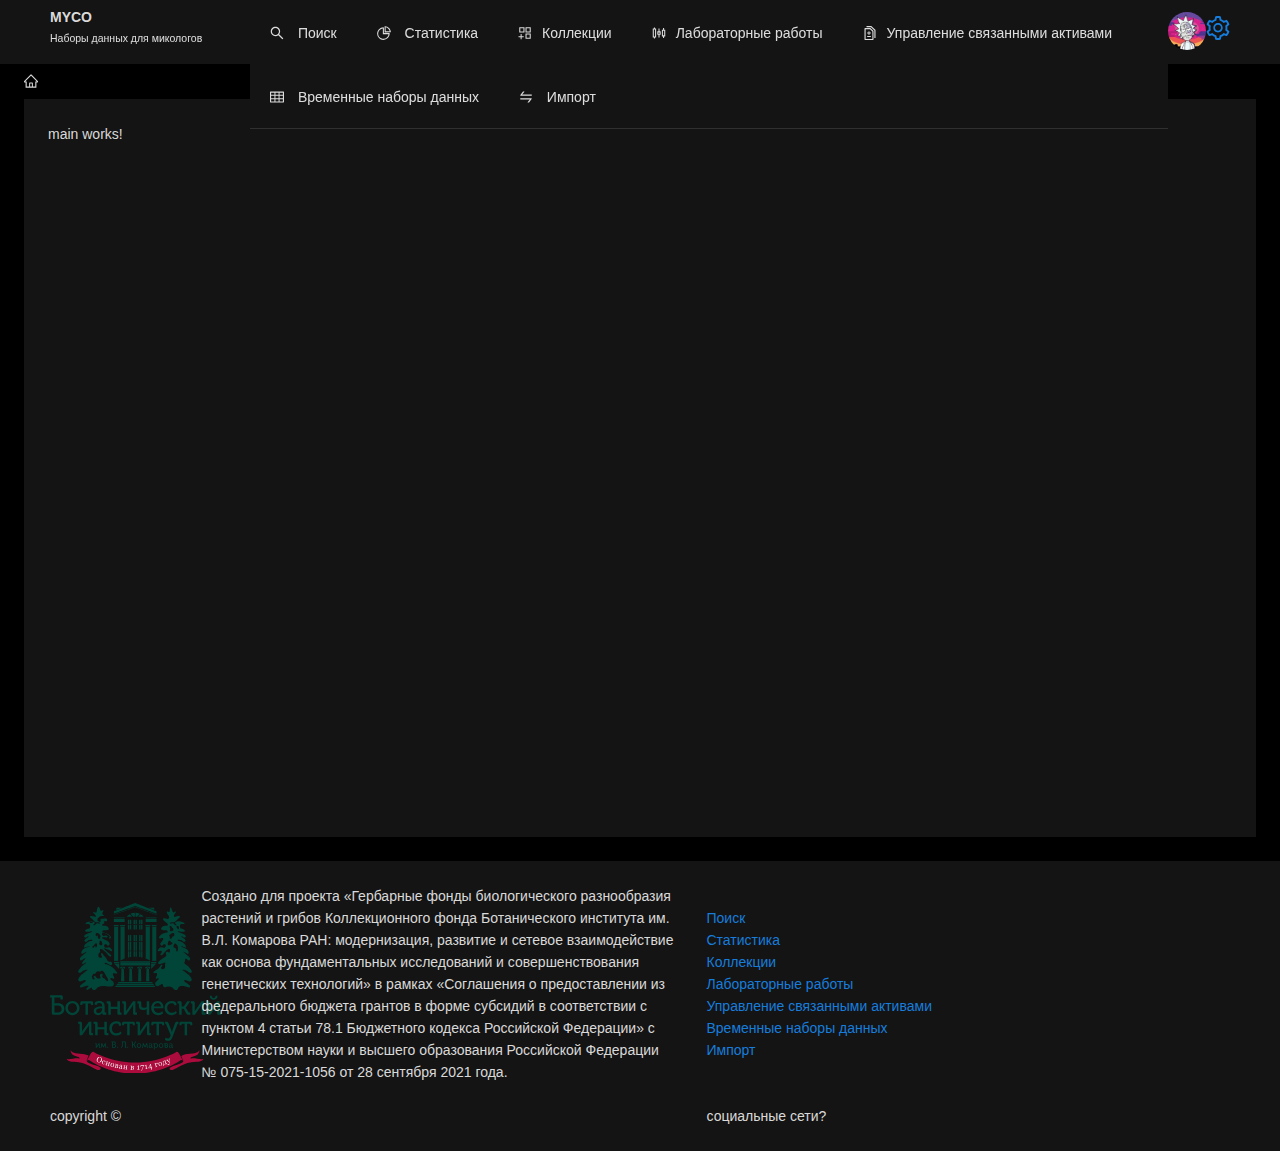
==== index.html @ 1de262e9 "check build" ====
<!DOCTYPE html><html lang="en"><head>
    <meta charset="utf-8">
    <title>MYCO</title>
    <base href="/">
    <meta name="viewport" content="width=device-width, initial-scale=1">
    <link rel="icon" type="image/x-icon" href="assets/favicon.ico">
    <link rel="apple-touch-icon" sizes="180x180" href="assets/apple-touch-icon.png">
    <link rel="icon" type="image/png" sizes="32x32" href="assets/favicon-32x32.png">
    <link rel="icon" type="image/png" sizes="16x16" href="assets/favicon-16x16.png">
    <link rel="manifest" href="assets/site.webmanifest">
  <style>@media print{@page{size:landscape;margin:0}}</style><link rel="stylesheet" href="styles.8d37ec767716a0e3.css" media="print" onload="this.media='all'"><noscript><link rel="stylesheet" href="styles.8d37ec767716a0e3.css"></noscript></head>
  <body>
    <myco-root></myco-root>
  <script src="runtime.7fe2bdd0831a81ab.js" type="module"></script><script src="polyfills.c31beb6c4078b9b3.js" type="module"></script><script src="scripts.eabcf25e747e91bd.js" defer></script><script src="main.9e00fe247d1a6818.js" type="module"></script>

</body></html>
---- styles.8d37ec767716a0e3.css ----
html.default .dropdown-div{background-color:#fff!important;padding:10px 16px;display:flex;flex-direction:column;gap:8px}html.default .dropdown-div__row{background-color:#fff!important;padding:10px 16px;display:flex;flex-direction:row;gap:8px}html.default .dropdown-div li{list-style:none}html.default .logo{color:#000000d9}html.default .ant-layout-header{color:#000000d9;z-index:100000}html.default .ant-layout-header .ant-menu{line-height:inherit;color:#000000d9}html.default .ant-layout-content{min-height:82vh!important;background-color:#fff}html.default .ant-layout-footer{background-color:#fff}html.dark .dropdown-div{background-color:#141414!important;padding:10px 16px;display:flex;flex-direction:column;gap:8px}html.dark .dropdown-div__row{background-color:#141414!important;padding:10px 16px;display:flex;flex-direction:row;gap:8px}html.dark .dropdown-div li{list-style:none}html.dark .logo{color:#ffffffd9}html.dark .ant-layout-header{color:#ffffffd9;z-index:100000}html.dark .ant-layout-header .ant-menu{line-height:inherit;color:#ffffffd9}html.dark .ant-layout-content{min-height:82vh!important;background-color:#141414}html.dark .ant-layout-footer{background-color:#141414}.logo{width:200px;height:30px;display:flex;white-space:nowrap;flex-direction:column;line-height:2.5;float:left;color:#000000d9}.ant-layout-header{color:#000000d9;z-index:100000}.ant-layout-header .ant-menu{line-height:inherit;color:#000000d9}.header-actions{display:flex;justify-content:space-between}.ant-layout-header{z-index:100}.sider-menu{height:100%;border-right:0}.inner-layout{padding:0 24px 24px}nz-breadcrumb{margin:16px 0}nz-content{padding:24px;min-height:280px}.ant-layout-footer{background-color:#fff}.ant-layout-header{position:fixed;width:100vw}.ant-layout-content{min-height:82vh!important;background-color:#fff}.ant-breadcrumb{margin:70px 0 7px!important}.user-info{display:flex;font-size:13px;gap:12px;padding:12px 0 0;cursor:pointer}.user-info__description{line-height:.4;margin:10px 24px 0 0}.user-info__image{display:block;width:38px;height:38px;border-radius:50%;object-fit:cover}.footer-links{padding:0}.footer-links li{list-style:none}.dropdown-div{background-color:#fff!important;padding:10px 16px;display:flex;flex-direction:column;gap:8px}.dropdown-div__row{background-color:#fff!important;padding:10px 16px;display:flex;flex-direction:row;gap:8px}.dropdown-div li{list-style:none}.link__saved-requests{display:block;text-align:right;padding:8px 0 0}myco-print-layout-page{display:none}@media print{@page{size:landscape;margin:0}myco-print-layout-page{color:#000;display:block;width:297mm;height:210mm;position:fixed;padding:10mm 15mm 10mm 13mm;top:0;left:0}myco-print-form{display:none}.ant-layout-header{display:none}myco-breadcrumbs{display:none}.label__print-layout{display:grid;grid-template-columns:repeat(auto-fill,32.3%);grid-template-rows:repeat(8,25mm)}.label__sixPerPage{border:1px dashed #000}.label__twentyFourPerPage{border:1px dashed lightgray;background:#fff;line-height:3mm;font-size:9px;color:#000!important}.label__twentyFourPerPage p{margin:2mm 0 0}.label__twentyFourPerPage h1{margin:1mm 0 0;color:#000!important}.label__twentyFourPerPage .sample-info{display:flex;align-items:flex-start;margin:0 3mm 0 0;line-height:2.5mm}.label__twentyFourPerPage .sample-info__date-collector{display:flex;justify-content:space-evenly}}.btn__add-column{margin:0 0 20px 20px}.leaflet-pane,.leaflet-tile,.leaflet-marker-icon,.leaflet-marker-shadow,.leaflet-tile-container,.leaflet-pane>svg,.leaflet-pane>canvas,.leaflet-zoom-box,.leaflet-image-layer,.leaflet-layer{position:absolute;left:0;top:0}.leaflet-container{overflow:hidden}.leaflet-tile,.leaflet-marker-icon,.leaflet-marker-shadow{-webkit-user-select:none;user-select:none;-webkit-user-drag:none}.leaflet-tile::selection{background:transparent}.leaflet-safari .leaflet-tile{image-rendering:-webkit-optimize-contrast}.leaflet-safari .leaflet-tile-container{width:1600px;height:1600px;-webkit-transform-origin:0 0}.leaflet-marker-icon,.leaflet-marker-shadow{display:block}.leaflet-container .leaflet-overlay-pane svg{max-width:none!important;max-height:none!important}.leaflet-container .leaflet-marker-pane img,.leaflet-container .leaflet-shadow-pane img,.leaflet-container .leaflet-tile-pane img,.leaflet-container img.leaflet-image-layer,.leaflet-container .leaflet-tile{max-width:none!important;max-height:none!important;width:auto;padding:0}.leaflet-container.leaflet-touch-zoom{touch-action:pan-x pan-y}.leaflet-container.leaflet-touch-drag{touch-action:none;touch-action:pinch-zoom}.leaflet-container.leaflet-touch-drag.leaflet-touch-zoom{touch-action:none}.leaflet-container{-webkit-tap-highlight-color:transparent}.leaflet-container a{-webkit-tap-highlight-color:rgba(51,181,229,.4)}.leaflet-tile{filter:inherit;visibility:hidden}.leaflet-tile-loaded{visibility:inherit}.leaflet-zoom-box{width:0;height:0;box-sizing:border-box;z-index:800}.leaflet-overlay-pane svg{-moz-user-select:none}.leaflet-pane{z-index:400}.leaflet-tile-pane{z-index:200}.leaflet-overlay-pane{z-index:400}.leaflet-shadow-pane{z-index:500}.leaflet-marker-pane{z-index:600}.leaflet-tooltip-pane{z-index:650}.leaflet-popup-pane{z-index:700}.leaflet-map-pane canvas{z-index:100}.leaflet-map-pane svg{z-index:200}.leaflet-vml-shape{width:1px;height:1px}.lvml{behavior:url(#default#VML);display:inline-block;position:absolute}.leaflet-control{position:relative;z-index:800;pointer-events:visiblePainted;pointer-events:auto}.leaflet-top,.leaflet-bottom{position:absolute;z-index:1000;pointer-events:none}.leaflet-top{top:0}.leaflet-right{right:0}.leaflet-bottom{bottom:0}.leaflet-left{left:0}.leaflet-control{float:left;clear:both}.leaflet-right .leaflet-control{float:right}.leaflet-top .leaflet-control{margin-top:10px}.leaflet-bottom .leaflet-control{margin-bottom:10px}.leaflet-left .leaflet-control{margin-left:10px}.leaflet-right .leaflet-control{margin-right:10px}.leaflet-fade-anim .leaflet-popup{opacity:0;transition:opacity .2s linear}.leaflet-fade-anim .leaflet-map-pane .leaflet-popup{opacity:1}.leaflet-zoom-animated{transform-origin:0 0}svg.leaflet-zoom-animated{will-change:transform}.leaflet-zoom-anim .leaflet-zoom-animated{transition:transform .25s cubic-bezier(0,0,.25,1)}.leaflet-zoom-anim .leaflet-tile,.leaflet-pan-anim .leaflet-tile{transition:none}.leaflet-zoom-anim .leaflet-zoom-hide{visibility:hidden}.leaflet-interactive{cursor:pointer}.leaflet-grab{cursor:grab}.leaflet-crosshair,.leaflet-crosshair .leaflet-interactive{cursor:crosshair}.leaflet-popup-pane,.leaflet-control{cursor:auto}.leaflet-dragging .leaflet-grab,.leaflet-dragging .leaflet-grab .leaflet-interactive,.leaflet-dragging .leaflet-marker-draggable{cursor:move;cursor:grabbing}.leaflet-marker-icon,.leaflet-marker-shadow,.leaflet-image-layer,.leaflet-pane>svg path,.leaflet-tile-container{pointer-events:none}.leaflet-marker-icon.leaflet-interactive,.leaflet-image-layer.leaflet-interactive,.leaflet-pane>svg path.leaflet-interactive,svg.leaflet-image-layer.leaflet-interactive path{pointer-events:visiblePainted;pointer-events:auto}.leaflet-container{background:#ddd;outline-offset:1px}.leaflet-container a{color:#0078a8}.leaflet-zoom-box{border:2px dotted #38f;background:rgba(255,255,255,.5)}.leaflet-container{font-family:Helvetica Neue,Arial,Helvetica,sans-serif;font-size:12px;font-size:.75rem;line-height:1.5}.leaflet-bar{box-shadow:0 1px 5px #000000a6;border-radius:4px}.leaflet-bar a{background-color:#fff;border-bottom:1px solid #ccc;width:26px;height:26px;line-height:26px;display:block;text-align:center;text-decoration:none;color:#000}.leaflet-bar a,.leaflet-control-layers-toggle{background-position:50% 50%;background-repeat:no-repeat;display:block}.leaflet-bar a:hover,.leaflet-bar a:focus{background-color:#f4f4f4}.leaflet-bar a:first-child{border-top-left-radius:4px;border-top-right-radius:4px}.leaflet-bar a:last-child{border-bottom-left-radius:4px;border-bottom-right-radius:4px;border-bottom:none}.leaflet-bar a.leaflet-disabled{cursor:default;background-color:#f4f4f4;color:#bbb}.leaflet-touch .leaflet-bar a{width:30px;height:30px;line-height:30px}.leaflet-touch .leaflet-bar a:first-child{border-top-left-radius:2px;border-top-right-radius:2px}.leaflet-touch .leaflet-bar a:last-child{border-bottom-left-radius:2px;border-bottom-right-radius:2px}.leaflet-control-zoom-in,.leaflet-control-zoom-out{font:700 18px Lucida Console,Monaco,monospace;text-indent:1px}.leaflet-touch .leaflet-control-zoom-in,.leaflet-touch .leaflet-control-zoom-out{font-size:22px}.leaflet-control-layers{box-shadow:0 1px 5px #0006;background:#fff;border-radius:5px}.leaflet-control-layers-toggle{background-image:url(layers.ef6db8722c2c3f9a.png);width:36px;height:36px}.leaflet-retina .leaflet-control-layers-toggle{background-image:url(layers-2x.9859cd1231006a4a.png);background-size:26px 26px}.leaflet-touch .leaflet-control-layers-toggle{width:44px;height:44px}.leaflet-control-layers .leaflet-control-layers-list,.leaflet-control-layers-expanded .leaflet-control-layers-toggle{display:none}.leaflet-control-layers-expanded .leaflet-control-layers-list{display:block;position:relative}.leaflet-control-layers-expanded{padding:6px 10px 6px 6px;color:#333;background:#fff}.leaflet-control-layers-scrollbar{overflow-y:scroll;overflow-x:hidden;padding-right:5px}.leaflet-control-layers-selector{margin-top:2px;position:relative;top:1px}.leaflet-control-layers label{display:block;font-size:13px;font-size:1.08333em}.leaflet-control-layers-separator{height:0;border-top:1px solid #ddd;margin:5px -10px 5px -6px}.leaflet-default-icon-path{background-image:url(marker-icon.d577052aa271e13f.png)}.leaflet-container .leaflet-control-attribution{background:#fff;background:rgba(255,255,255,.8);margin:0}.leaflet-control-attribution,.leaflet-control-scale-line{padding:0 5px;color:#333;line-height:1.4}.leaflet-control-attribution a{text-decoration:none}.leaflet-control-attribution a:hover,.leaflet-control-attribution a:focus{text-decoration:underline}.leaflet-control-attribution svg{display:inline!important}.leaflet-left .leaflet-control-scale{margin-left:5px}.leaflet-bottom .leaflet-control-scale{margin-bottom:5px}.leaflet-control-scale-line{border:2px solid #777;border-top:none;line-height:1.1;padding:2px 5px 1px;white-space:nowrap;overflow:hidden;box-sizing:border-box;background:#fff;background:rgba(255,255,255,.5)}.leaflet-control-scale-line:not(:first-child){border-top:2px solid #777;border-bottom:none;margin-top:-2px}.leaflet-control-scale-line:not(:first-child):not(:last-child){border-bottom:2px solid #777}.leaflet-touch .leaflet-control-attribution,.leaflet-touch .leaflet-control-layers,.leaflet-touch .leaflet-bar{box-shadow:none}.leaflet-touch .leaflet-control-layers,.leaflet-touch .leaflet-bar{border:2px solid rgba(0,0,0,.2);background-clip:padding-box}.leaflet-popup{position:absolute;text-align:center;margin-bottom:20px}.leaflet-popup-content-wrapper{padding:1px;text-align:left;border-radius:12px}.leaflet-popup-content{margin:13px 24px 13px 20px;line-height:1.3;font-size:13px;font-size:1.08333em;min-height:1px}.leaflet-popup-content p{margin:1.3em 0}.leaflet-popup-tip-container{width:40px;height:20px;position:absolute;left:50%;margin-top:-1px;margin-left:-20px;overflow:hidden;pointer-events:none}.leaflet-popup-tip{width:17px;height:17px;padding:1px;margin:-10px auto 0;pointer-events:auto;transform:rotate(45deg)}.leaflet-popup-content-wrapper,.leaflet-popup-tip{background:white;color:#333;box-shadow:0 3px 14px #0006}.leaflet-container a.leaflet-popup-close-button{position:absolute;top:0;right:0;border:none;text-align:center;width:24px;height:24px;font:16px/24px Tahoma,Verdana,sans-serif;color:#757575;text-decoration:none;background:transparent}.leaflet-container a.leaflet-popup-close-button:hover,.leaflet-container a.leaflet-popup-close-button:focus{color:#585858}.leaflet-popup-scrolled{overflow:auto;border-bottom:1px solid #ddd;border-top:1px solid #ddd}.leaflet-oldie .leaflet-popup-content-wrapper{-ms-zoom:1}.leaflet-oldie .leaflet-popup-tip{width:24px;margin:0 auto;-ms-filter:"progid:DXImageTransform.Microsoft.Matrix(M11=0.70710678, M12=0.70710678, M21=-0.70710678, M22=0.70710678)";filter:progid:DXImageTransform.Microsoft.Matrix(M11=.70710678,M12=.70710678,M21=-.70710678,M22=.70710678)}.leaflet-oldie .leaflet-control-zoom,.leaflet-oldie .leaflet-control-layers,.leaflet-oldie .leaflet-popup-content-wrapper,.leaflet-oldie .leaflet-popup-tip{border:1px solid #999}.leaflet-div-icon{background:#fff;border:1px solid #666}.leaflet-tooltip{position:absolute;padding:6px;background-color:#fff;border:1px solid #fff;border-radius:3px;color:#222;white-space:nowrap;-webkit-user-select:none;user-select:none;pointer-events:none;box-shadow:0 1px 3px #0006}.leaflet-tooltip.leaflet-interactive{cursor:pointer;pointer-events:auto}.leaflet-tooltip-top:before,.leaflet-tooltip-bottom:before,.leaflet-tooltip-left:before,.leaflet-tooltip-right:before{position:absolute;pointer-events:none;border:6px solid transparent;background:transparent;content:""}.leaflet-tooltip-bottom{margin-top:6px}.leaflet-tooltip-top{margin-top:-6px}.leaflet-tooltip-bottom:before,.leaflet-tooltip-top:before{left:50%;margin-left:-6px}.leaflet-tooltip-top:before{bottom:0;margin-bottom:-12px;border-top-color:#fff}.leaflet-tooltip-bottom:before{top:0;margin-top:-12px;margin-left:-6px;border-bottom-color:#fff}.leaflet-tooltip-left{margin-left:-6px}.leaflet-tooltip-right{margin-left:6px}.leaflet-tooltip-left:before,.leaflet-tooltip-right:before{top:50%;margin-top:-6px}.leaflet-tooltip-left:before{right:0;margin-right:-12px;border-left-color:#fff}.leaflet-tooltip-right:before{left:0;margin-left:-12px;border-right-color:#fff}@media print{.leaflet-control{-webkit-print-color-adjust:exact;color-adjust:exact}}
---- styles.8d37ec767716a0e3.css ----
html.default .dropdown-div{background-color:#fff!important;padding:10px 16px;display:flex;flex-direction:column;gap:8px}html.default .dropdown-div__row{background-color:#fff!important;padding:10px 16px;display:flex;flex-direction:row;gap:8px}html.default .dropdown-div li{list-style:none}html.default .logo{color:#000000d9}html.default .ant-layout-header{color:#000000d9;z-index:100000}html.default .ant-layout-header .ant-menu{line-height:inherit;color:#000000d9}html.default .ant-layout-content{min-height:82vh!important;background-color:#fff}html.default .ant-layout-footer{background-color:#fff}html.dark .dropdown-div{background-color:#141414!important;padding:10px 16px;display:flex;flex-direction:column;gap:8px}html.dark .dropdown-div__row{background-color:#141414!important;padding:10px 16px;display:flex;flex-direction:row;gap:8px}html.dark .dropdown-div li{list-style:none}html.dark .logo{color:#ffffffd9}html.dark .ant-layout-header{color:#ffffffd9;z-index:100000}html.dark .ant-layout-header .ant-menu{line-height:inherit;color:#ffffffd9}html.dark .ant-layout-content{min-height:82vh!important;background-color:#141414}html.dark .ant-layout-footer{background-color:#141414}.logo{width:200px;height:30px;display:flex;white-space:nowrap;flex-direction:column;line-height:2.5;float:left;color:#000000d9}.ant-layout-header{color:#000000d9;z-index:100000}.ant-layout-header .ant-menu{line-height:inherit;color:#000000d9}.header-actions{display:flex;justify-content:space-between}.ant-layout-header{z-index:100}.sider-menu{height:100%;border-right:0}.inner-layout{padding:0 24px 24px}nz-breadcrumb{margin:16px 0}nz-content{padding:24px;min-height:280px}.ant-layout-footer{background-color:#fff}.ant-layout-header{position:fixed;width:100vw}.ant-layout-content{min-height:82vh!important;background-color:#fff}.ant-breadcrumb{margin:70px 0 7px!important}.user-info{display:flex;font-size:13px;gap:12px;padding:12px 0 0;cursor:pointer}.user-info__description{line-height:.4;margin:10px 24px 0 0}.user-info__image{display:block;width:38px;height:38px;border-radius:50%;object-fit:cover}.footer-links{padding:0}.footer-links li{list-style:none}.dropdown-div{background-color:#fff!important;padding:10px 16px;display:flex;flex-direction:column;gap:8px}.dropdown-div__row{background-color:#fff!important;padding:10px 16px;display:flex;flex-direction:row;gap:8px}.dropdown-div li{list-style:none}.link__saved-requests{display:block;text-align:right;padding:8px 0 0}myco-print-layout-page{display:none}@media print{@page{size:landscape;margin:0}myco-print-layout-page{color:#000;display:block;width:297mm;height:210mm;position:fixed;padding:10mm 15mm 10mm 13mm;top:0;left:0}myco-print-form{display:none}.ant-layout-header{display:none}myco-breadcrumbs{display:none}.label__print-layout{display:grid;grid-template-columns:repeat(auto-fill,32.3%);grid-template-rows:repeat(8,25mm)}.label__sixPerPage{border:1px dashed #000}.label__twentyFourPerPage{border:1px dashed lightgray;background:#fff;line-height:3mm;font-size:9px;color:#000!important}.label__twentyFourPerPage p{margin:2mm 0 0}.label__twentyFourPerPage h1{margin:1mm 0 0;color:#000!important}.label__twentyFourPerPage .sample-info{display:flex;align-items:flex-start;margin:0 3mm 0 0;line-height:2.5mm}.label__twentyFourPerPage .sample-info__date-collector{display:flex;justify-content:space-evenly}}.btn__add-column{margin:0 0 20px 20px}.leaflet-pane,.leaflet-tile,.leaflet-marker-icon,.leaflet-marker-shadow,.leaflet-tile-container,.leaflet-pane>svg,.leaflet-pane>canvas,.leaflet-zoom-box,.leaflet-image-layer,.leaflet-layer{position:absolute;left:0;top:0}.leaflet-container{overflow:hidden}.leaflet-tile,.leaflet-marker-icon,.leaflet-marker-shadow{-webkit-user-select:none;user-select:none;-webkit-user-drag:none}.leaflet-tile::selection{background:transparent}.leaflet-safari .leaflet-tile{image-rendering:-webkit-optimize-contrast}.leaflet-safari .leaflet-tile-container{width:1600px;height:1600px;-webkit-transform-origin:0 0}.leaflet-marker-icon,.leaflet-marker-shadow{display:block}.leaflet-container .leaflet-overlay-pane svg{max-width:none!important;max-height:none!important}.leaflet-container .leaflet-marker-pane img,.leaflet-container .leaflet-shadow-pane img,.leaflet-container .leaflet-tile-pane img,.leaflet-container img.leaflet-image-layer,.leaflet-container .leaflet-tile{max-width:none!important;max-height:none!important;width:auto;padding:0}.leaflet-container.leaflet-touch-zoom{touch-action:pan-x pan-y}.leaflet-container.leaflet-touch-drag{touch-action:none;touch-action:pinch-zoom}.leaflet-container.leaflet-touch-drag.leaflet-touch-zoom{touch-action:none}.leaflet-container{-webkit-tap-highlight-color:transparent}.leaflet-container a{-webkit-tap-highlight-color:rgba(51,181,229,.4)}.leaflet-tile{filter:inherit;visibility:hidden}.leaflet-tile-loaded{visibility:inherit}.leaflet-zoom-box{width:0;height:0;box-sizing:border-box;z-index:800}.leaflet-overlay-pane svg{-moz-user-select:none}.leaflet-pane{z-index:400}.leaflet-tile-pane{z-index:200}.leaflet-overlay-pane{z-index:400}.leaflet-shadow-pane{z-index:500}.leaflet-marker-pane{z-index:600}.leaflet-tooltip-pane{z-index:650}.leaflet-popup-pane{z-index:700}.leaflet-map-pane canvas{z-index:100}.leaflet-map-pane svg{z-index:200}.leaflet-vml-shape{width:1px;height:1px}.lvml{behavior:url(#default#VML);display:inline-block;position:absolute}.leaflet-control{position:relative;z-index:800;pointer-events:visiblePainted;pointer-events:auto}.leaflet-top,.leaflet-bottom{position:absolute;z-index:1000;pointer-events:none}.leaflet-top{top:0}.leaflet-right{right:0}.leaflet-bottom{bottom:0}.leaflet-left{left:0}.leaflet-control{float:left;clear:both}.leaflet-right .leaflet-control{float:right}.leaflet-top .leaflet-control{margin-top:10px}.leaflet-bottom .leaflet-control{margin-bottom:10px}.leaflet-left .leaflet-control{margin-left:10px}.leaflet-right .leaflet-control{margin-right:10px}.leaflet-fade-anim .leaflet-popup{opacity:0;transition:opacity .2s linear}.leaflet-fade-anim .leaflet-map-pane .leaflet-popup{opacity:1}.leaflet-zoom-animated{transform-origin:0 0}svg.leaflet-zoom-animated{will-change:transform}.leaflet-zoom-anim .leaflet-zoom-animated{transition:transform .25s cubic-bezier(0,0,.25,1)}.leaflet-zoom-anim .leaflet-tile,.leaflet-pan-anim .leaflet-tile{transition:none}.leaflet-zoom-anim .leaflet-zoom-hide{visibility:hidden}.leaflet-interactive{cursor:pointer}.leaflet-grab{cursor:grab}.leaflet-crosshair,.leaflet-crosshair .leaflet-interactive{cursor:crosshair}.leaflet-popup-pane,.leaflet-control{cursor:auto}.leaflet-dragging .leaflet-grab,.leaflet-dragging .leaflet-grab .leaflet-interactive,.leaflet-dragging .leaflet-marker-draggable{cursor:move;cursor:grabbing}.leaflet-marker-icon,.leaflet-marker-shadow,.leaflet-image-layer,.leaflet-pane>svg path,.leaflet-tile-container{pointer-events:none}.leaflet-marker-icon.leaflet-interactive,.leaflet-image-layer.leaflet-interactive,.leaflet-pane>svg path.leaflet-interactive,svg.leaflet-image-layer.leaflet-interactive path{pointer-events:visiblePainted;pointer-events:auto}.leaflet-container{background:#ddd;outline-offset:1px}.leaflet-container a{color:#0078a8}.leaflet-zoom-box{border:2px dotted #38f;background:rgba(255,255,255,.5)}.leaflet-container{font-family:Helvetica Neue,Arial,Helvetica,sans-serif;font-size:12px;font-size:.75rem;line-height:1.5}.leaflet-bar{box-shadow:0 1px 5px #000000a6;border-radius:4px}.leaflet-bar a{background-color:#fff;border-bottom:1px solid #ccc;width:26px;height:26px;line-height:26px;display:block;text-align:center;text-decoration:none;color:#000}.leaflet-bar a,.leaflet-control-layers-toggle{background-position:50% 50%;background-repeat:no-repeat;display:block}.leaflet-bar a:hover,.leaflet-bar a:focus{background-color:#f4f4f4}.leaflet-bar a:first-child{border-top-left-radius:4px;border-top-right-radius:4px}.leaflet-bar a:last-child{border-bottom-left-radius:4px;border-bottom-right-radius:4px;border-bottom:none}.leaflet-bar a.leaflet-disabled{cursor:default;background-color:#f4f4f4;color:#bbb}.leaflet-touch .leaflet-bar a{width:30px;height:30px;line-height:30px}.leaflet-touch .leaflet-bar a:first-child{border-top-left-radius:2px;border-top-right-radius:2px}.leaflet-touch .leaflet-bar a:last-child{border-bottom-left-radius:2px;border-bottom-right-radius:2px}.leaflet-control-zoom-in,.leaflet-control-zoom-out{font:700 18px Lucida Console,Monaco,monospace;text-indent:1px}.leaflet-touch .leaflet-control-zoom-in,.leaflet-touch .leaflet-control-zoom-out{font-size:22px}.leaflet-control-layers{box-shadow:0 1px 5px #0006;background:#fff;border-radius:5px}.leaflet-control-layers-toggle{background-image:url(layers.ef6db8722c2c3f9a.png);width:36px;height:36px}.leaflet-retina .leaflet-control-layers-toggle{background-image:url(layers-2x.9859cd1231006a4a.png);background-size:26px 26px}.leaflet-touch .leaflet-control-layers-toggle{width:44px;height:44px}.leaflet-control-layers .leaflet-control-layers-list,.leaflet-control-layers-expanded .leaflet-control-layers-toggle{display:none}.leaflet-control-layers-expanded .leaflet-control-layers-list{display:block;position:relative}.leaflet-control-layers-expanded{padding:6px 10px 6px 6px;color:#333;background:#fff}.leaflet-control-layers-scrollbar{overflow-y:scroll;overflow-x:hidden;padding-right:5px}.leaflet-control-layers-selector{margin-top:2px;position:relative;top:1px}.leaflet-control-layers label{display:block;font-size:13px;font-size:1.08333em}.leaflet-control-layers-separator{height:0;border-top:1px solid #ddd;margin:5px -10px 5px -6px}.leaflet-default-icon-path{background-image:url(marker-icon.d577052aa271e13f.png)}.leaflet-container .leaflet-control-attribution{background:#fff;background:rgba(255,255,255,.8);margin:0}.leaflet-control-attribution,.leaflet-control-scale-line{padding:0 5px;color:#333;line-height:1.4}.leaflet-control-attribution a{text-decoration:none}.leaflet-control-attribution a:hover,.leaflet-control-attribution a:focus{text-decoration:underline}.leaflet-control-attribution svg{display:inline!important}.leaflet-left .leaflet-control-scale{margin-left:5px}.leaflet-bottom .leaflet-control-scale{margin-bottom:5px}.leaflet-control-scale-line{border:2px solid #777;border-top:none;line-height:1.1;padding:2px 5px 1px;white-space:nowrap;overflow:hidden;box-sizing:border-box;background:#fff;background:rgba(255,255,255,.5)}.leaflet-control-scale-line:not(:first-child){border-top:2px solid #777;border-bottom:none;margin-top:-2px}.leaflet-control-scale-line:not(:first-child):not(:last-child){border-bottom:2px solid #777}.leaflet-touch .leaflet-control-attribution,.leaflet-touch .leaflet-control-layers,.leaflet-touch .leaflet-bar{box-shadow:none}.leaflet-touch .leaflet-control-layers,.leaflet-touch .leaflet-bar{border:2px solid rgba(0,0,0,.2);background-clip:padding-box}.leaflet-popup{position:absolute;text-align:center;margin-bottom:20px}.leaflet-popup-content-wrapper{padding:1px;text-align:left;border-radius:12px}.leaflet-popup-content{margin:13px 24px 13px 20px;line-height:1.3;font-size:13px;font-size:1.08333em;min-height:1px}.leaflet-popup-content p{margin:1.3em 0}.leaflet-popup-tip-container{width:40px;height:20px;position:absolute;left:50%;margin-top:-1px;margin-left:-20px;overflow:hidden;pointer-events:none}.leaflet-popup-tip{width:17px;height:17px;padding:1px;margin:-10px auto 0;pointer-events:auto;transform:rotate(45deg)}.leaflet-popup-content-wrapper,.leaflet-popup-tip{background:white;color:#333;box-shadow:0 3px 14px #0006}.leaflet-container a.leaflet-popup-close-button{position:absolute;top:0;right:0;border:none;text-align:center;width:24px;height:24px;font:16px/24px Tahoma,Verdana,sans-serif;color:#757575;text-decoration:none;background:transparent}.leaflet-container a.leaflet-popup-close-button:hover,.leaflet-container a.leaflet-popup-close-button:focus{color:#585858}.leaflet-popup-scrolled{overflow:auto;border-bottom:1px solid #ddd;border-top:1px solid #ddd}.leaflet-oldie .leaflet-popup-content-wrapper{-ms-zoom:1}.leaflet-oldie .leaflet-popup-tip{width:24px;margin:0 auto;-ms-filter:"progid:DXImageTransform.Microsoft.Matrix(M11=0.70710678, M12=0.70710678, M21=-0.70710678, M22=0.70710678)";filter:progid:DXImageTransform.Microsoft.Matrix(M11=.70710678,M12=.70710678,M21=-.70710678,M22=.70710678)}.leaflet-oldie .leaflet-control-zoom,.leaflet-oldie .leaflet-control-layers,.leaflet-oldie .leaflet-popup-content-wrapper,.leaflet-oldie .leaflet-popup-tip{border:1px solid #999}.leaflet-div-icon{background:#fff;border:1px solid #666}.leaflet-tooltip{position:absolute;padding:6px;background-color:#fff;border:1px solid #fff;border-radius:3px;color:#222;white-space:nowrap;-webkit-user-select:none;user-select:none;pointer-events:none;box-shadow:0 1px 3px #0006}.leaflet-tooltip.leaflet-interactive{cursor:pointer;pointer-events:auto}.leaflet-tooltip-top:before,.leaflet-tooltip-bottom:before,.leaflet-tooltip-left:before,.leaflet-tooltip-right:before{position:absolute;pointer-events:none;border:6px solid transparent;background:transparent;content:""}.leaflet-tooltip-bottom{margin-top:6px}.leaflet-tooltip-top{margin-top:-6px}.leaflet-tooltip-bottom:before,.leaflet-tooltip-top:before{left:50%;margin-left:-6px}.leaflet-tooltip-top:before{bottom:0;margin-bottom:-12px;border-top-color:#fff}.leaflet-tooltip-bottom:before{top:0;margin-top:-12px;margin-left:-6px;border-bottom-color:#fff}.leaflet-tooltip-left{margin-left:-6px}.leaflet-tooltip-right{margin-left:6px}.leaflet-tooltip-left:before,.leaflet-tooltip-right:before{top:50%;margin-top:-6px}.leaflet-tooltip-left:before{right:0;margin-right:-12px;border-left-color:#fff}.leaflet-tooltip-right:before{left:0;margin-left:-12px;border-right-color:#fff}@media print{.leaflet-control{-webkit-print-color-adjust:exact;color-adjust:exact}}
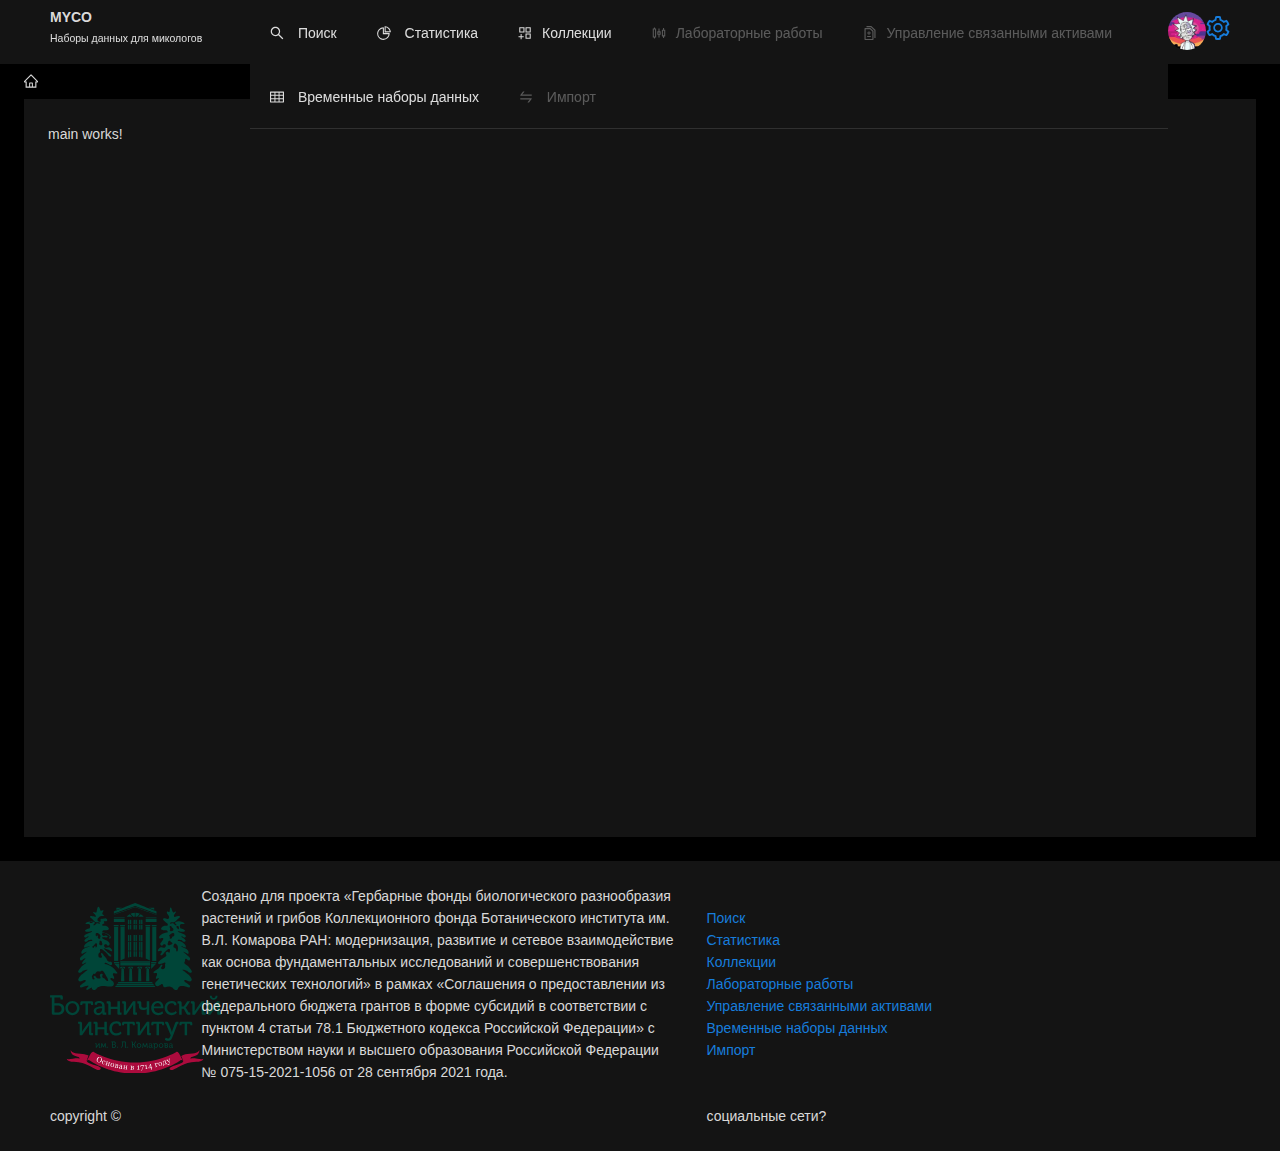
==== commit e3bde884: "fix routing" ====
--- a/index.html
+++ b/index.html
@@ -11,6 +11,6 @@
   <style>@media print{@page{size:landscape;margin:0}}</style><link rel="stylesheet" href="styles.8d37ec767716a0e3.css" media="print" onload="this.media='all'"><noscript><link rel="stylesheet" href="styles.8d37ec767716a0e3.css"></noscript></head>
   <body>
     <myco-root></myco-root>
-  <script src="runtime.7fe2bdd0831a81ab.js" type="module"></script><script src="polyfills.c31beb6c4078b9b3.js" type="module"></script><script src="scripts.eabcf25e747e91bd.js" defer></script><script src="main.9e00fe247d1a6818.js" type="module"></script>
+  <script src="runtime.74dabc8d84986092.js" type="module"></script><script src="polyfills.c31beb6c4078b9b3.js" type="module"></script><script src="scripts.eabcf25e747e91bd.js" defer></script><script src="main.8944a3672441997c.js" type="module"></script>
 
 </body></html>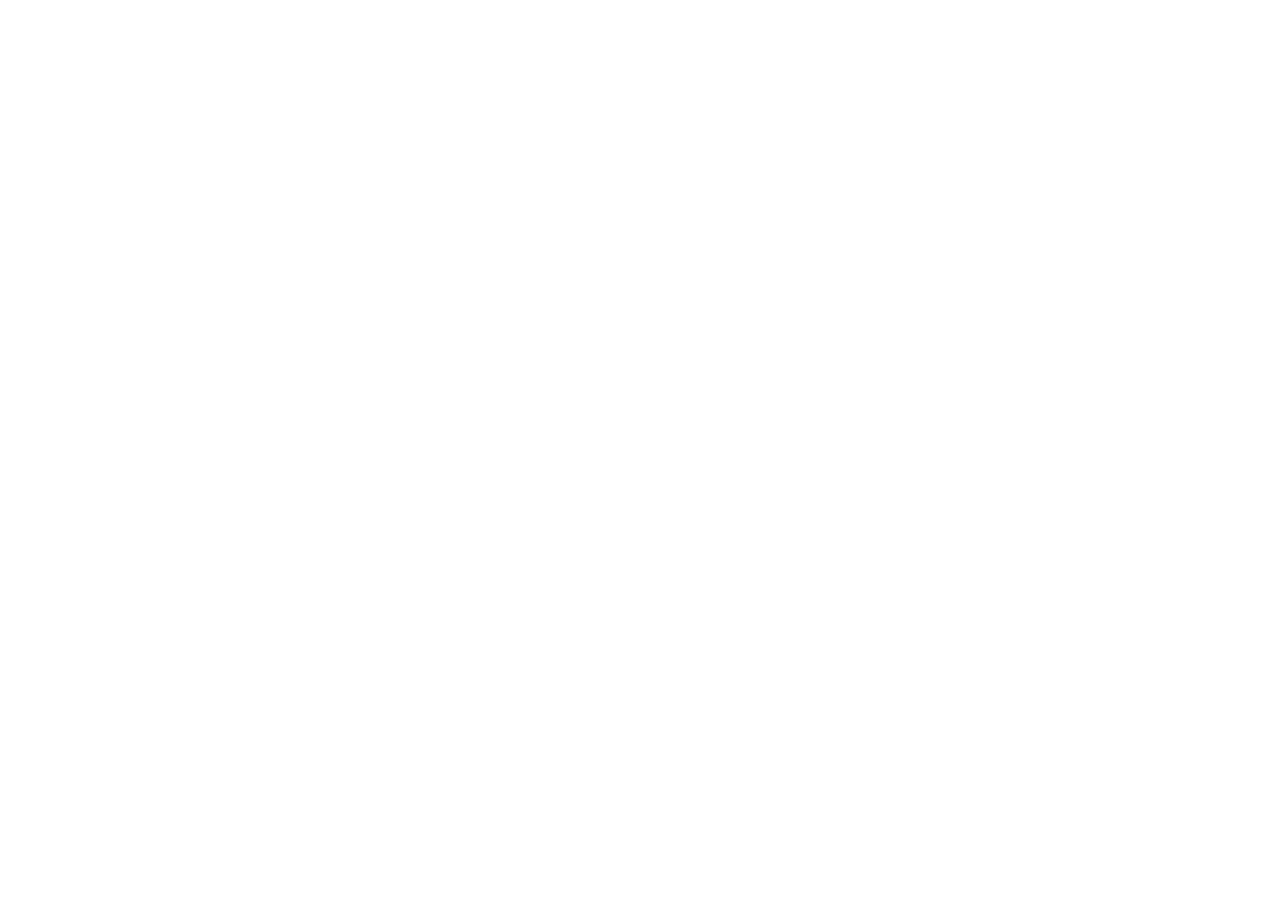
==== commit 43ceb945: "base href" ====
--- a/index.html
+++ b/index.html
@@ -1,7 +1,7 @@
 <!DOCTYPE html><html lang="en"><head>
     <meta charset="utf-8">
     <title>MYCO</title>
-    <base href="/">
+    <base href="'https://evilwithin93rus.github.io/'">
     <meta name="viewport" content="width=device-width, initial-scale=1">
     <link rel="icon" type="image/x-icon" href="assets/favicon.ico">
     <link rel="apple-touch-icon" sizes="180x180" href="assets/apple-touch-icon.png">
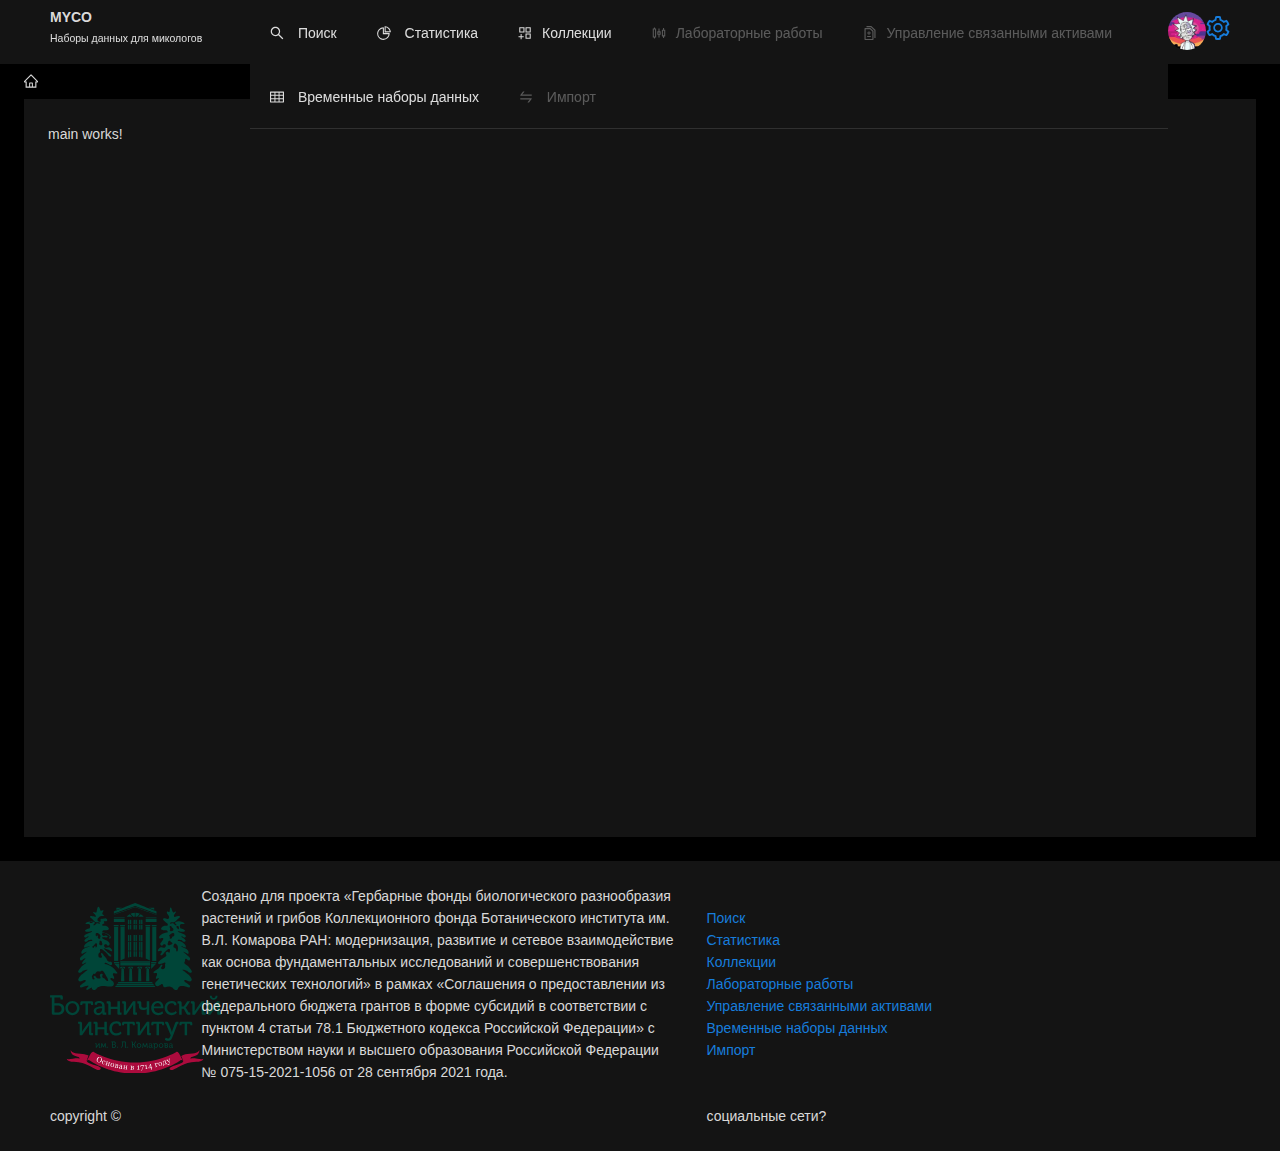
==== commit 4cc221bb: "Auto-generated commit [ci skip]" ====
--- a/index.html
+++ b/index.html
@@ -1,7 +1,7 @@
 <!DOCTYPE html><html lang="en"><head>
     <meta charset="utf-8">
     <title>MYCO</title>
-    <base href="'https://evilwithin93rus.github.io/'">
+    <base href="/">
     <meta name="viewport" content="width=device-width, initial-scale=1">
     <link rel="icon" type="image/x-icon" href="assets/favicon.ico">
     <link rel="apple-touch-icon" sizes="180x180" href="assets/apple-touch-icon.png">
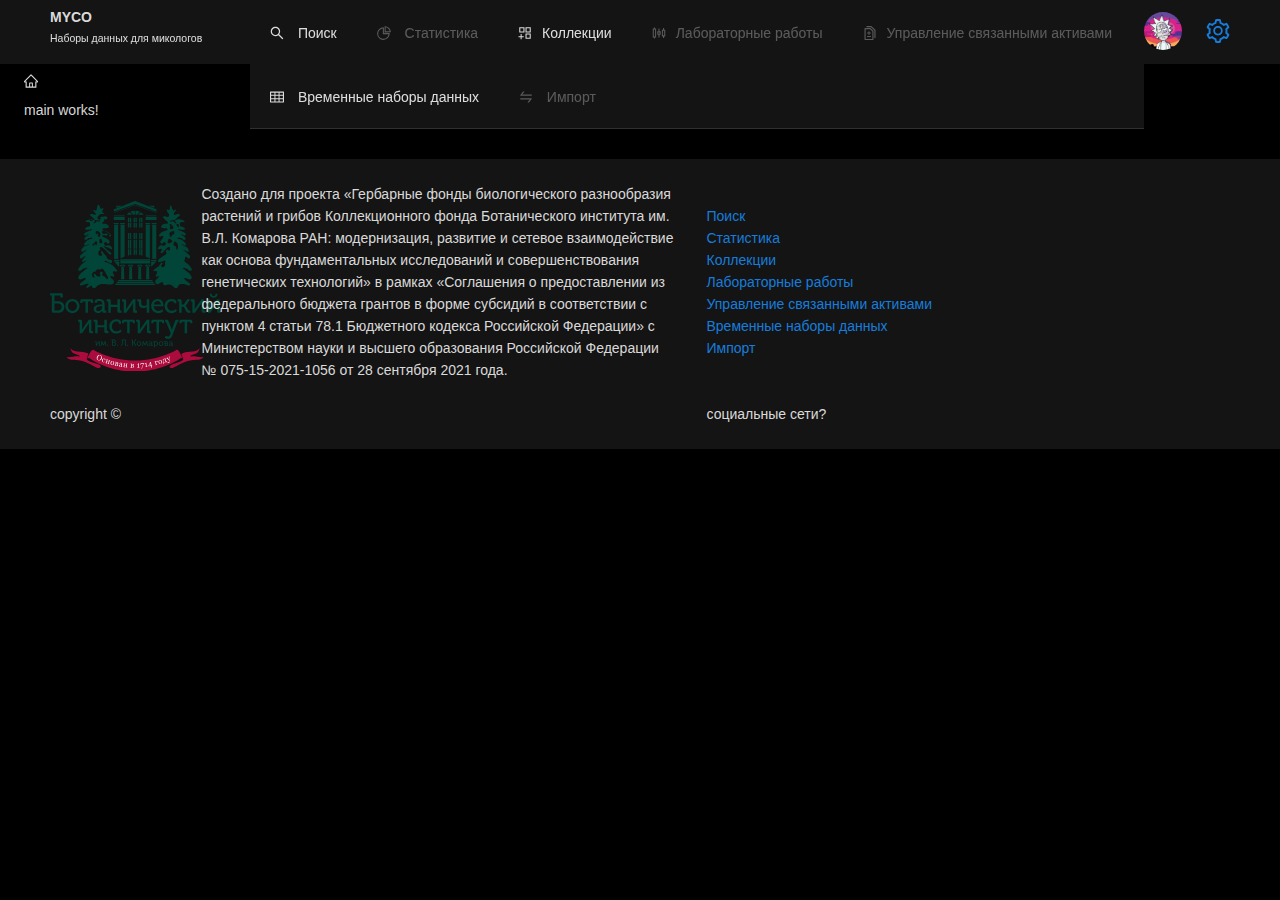
==== commit 7ef8cf08: "Auto-generated commit [ci skip]" ====
--- a/index.html
+++ b/index.html
@@ -8,9 +8,9 @@
     <link rel="icon" type="image/png" sizes="32x32" href="assets/favicon-32x32.png">
     <link rel="icon" type="image/png" sizes="16x16" href="assets/favicon-16x16.png">
     <link rel="manifest" href="assets/site.webmanifest">
-  <style>@media print{@page{size:landscape;margin:0}}</style><link rel="stylesheet" href="styles.8d37ec767716a0e3.css" media="print" onload="this.media='all'"><noscript><link rel="stylesheet" href="styles.8d37ec767716a0e3.css"></noscript></head>
+  <style>body{overflow-y:scroll;box-shadow:inset 0 -15px 5px -16px #111}body::-webkit-scrollbar{width:8px}body::-webkit-scrollbar-track{background-color:transparent;border-radius:100px}body::-webkit-scrollbar-thumb{background-color:#1890ff;border-radius:100px}@media print{@page{size:landscape;margin:0}}</style><link rel="stylesheet" href="styles.907e66f29de54b3d.css" media="print" onload="this.media='all'"><noscript><link rel="stylesheet" href="styles.907e66f29de54b3d.css"></noscript></head>
   <body>
     <myco-root></myco-root>
-  <script src="runtime.74dabc8d84986092.js" type="module"></script><script src="polyfills.c31beb6c4078b9b3.js" type="module"></script><script src="scripts.eabcf25e747e91bd.js" defer></script><script src="main.8944a3672441997c.js" type="module"></script>
+  <script src="runtime.a53c159aedcec4b6.js" type="module"></script><script src="polyfills.c31beb6c4078b9b3.js" type="module"></script><script src="scripts.eabcf25e747e91bd.js" defer></script><script src="main.37a66b1071869f5e.js" type="module"></script>
 
 </body></html>--- a/styles.907e66f29de54b3d.css
+++ b/styles.907e66f29de54b3d.css
@@ -0,0 +1 @@
+html.default .dropdown-div{background-color:#fff!important;padding:10px 16px;display:flex;flex-direction:column;gap:8px}html.default .dropdown-div__row{background-color:#fff!important;padding:10px 16px;display:flex;flex-direction:row;gap:8px}html.default .dropdown-div li{list-style:none}html.default .logo{color:#000000d9}html.default .ant-layout-header{color:#000000d9;z-index:1000}html.default .ant-layout-header .ant-menu{line-height:inherit;color:#000000d9}html.default .ant-layout-footer{background-color:#fff}html.dark .dropdown-div{background-color:#141414!important;padding:10px 16px;display:flex;flex-direction:column;gap:8px}html.dark .dropdown-div__row{background-color:#141414!important;padding:10px 16px;display:flex;flex-direction:row;gap:8px}html.dark .dropdown-div li{list-style:none}html.dark .logo{color:#ffffffd9}html.dark .ant-layout-header{color:#ffffffd9;z-index:1000}html.dark .ant-layout-header .ant-menu{line-height:inherit;color:#ffffffd9}html.dark .ant-layout-footer{background-color:#141414}body{overflow-y:scroll;box-shadow:inset 0 -15px 5px -16px #111}body::-webkit-scrollbar{width:8px}body::-webkit-scrollbar-track{background-color:transparent;border-radius:100px}body::-webkit-scrollbar-thumb{background-color:#1890ff;border-radius:100px}.logo{width:200px;height:30px;display:flex;white-space:nowrap;flex-direction:column;line-height:2.5;float:left;color:#000000d9}.ant-layout-header{color:#000000d9;z-index:100000}.ant-layout-header .ant-menu{line-height:inherit;color:#000000d9}.header{display:flex;justify-content:space-between}.header__actions{display:flex;gap:24px;font-size:24px}.ant-layout-header{z-index:100}.sider-menu{height:100%;border-right:0}.inner-layout{padding:0 24px 24px}nz-breadcrumb{margin:16px 0}.ant-layout-footer{background-color:#fff}.ant-layout-header{position:fixed;width:100vw}.ant-breadcrumb{margin:70px 0 7px!important}.user-info{display:flex;font-size:13px;gap:12px;padding:12px 0 0;cursor:pointer}.user-info__description{line-height:.4;margin:10px 24px 0 0}.user-info__image{display:block;width:38px;height:38px;border-radius:50%;object-fit:cover}.footer-links{padding:0}.footer-links li{list-style:none}.dropdown-div{background-color:#fff!important;padding:10px 16px;display:flex;flex-direction:column;gap:8px}.dropdown-div__row{background-color:#fff!important;padding:10px 16px;display:flex;flex-direction:row;gap:8px}.dropdown-div li{list-style:none}.link__saved-requests{display:block;text-align:right;padding:8px 0 0}myco-print-layout-page{display:none}@media print{@page{size:landscape;margin:0}myco-print-layout-page{color:#000;display:block;width:297mm;height:210mm;position:fixed;padding:10mm 15mm 10mm 13mm;top:0;left:0}myco-print-form{display:none}.ant-layout-header{display:none}myco-breadcrumbs{display:none}.label__print-layout{display:grid;grid-template-columns:repeat(auto-fill,32.3%);grid-template-rows:repeat(8,25mm)}.label__sixPerPage{border:1px dashed #000}.label__twentyFourPerPage{border:1px dashed lightgray;background:#fff;line-height:3mm;font-size:9px;color:#000!important}.label__twentyFourPerPage p{margin:2mm 0 0}.label__twentyFourPerPage h1{margin:1mm 0 0;color:#000!important}.label__twentyFourPerPage .sample-info{display:flex;align-items:flex-start;margin:0 3mm 0 0;line-height:2.5mm}.label__twentyFourPerPage .sample-info__date-collector{display:flex;justify-content:space-evenly}}.btn__add-column{margin:0 0 20px 20px}.leaflet-pane,.leaflet-tile,.leaflet-marker-icon,.leaflet-marker-shadow,.leaflet-tile-container,.leaflet-pane>svg,.leaflet-pane>canvas,.leaflet-zoom-box,.leaflet-image-layer,.leaflet-layer{position:absolute;left:0;top:0}.leaflet-container{overflow:hidden}.leaflet-tile,.leaflet-marker-icon,.leaflet-marker-shadow{-webkit-user-select:none;user-select:none;-webkit-user-drag:none}.leaflet-tile::selection{background:transparent}.leaflet-safari .leaflet-tile{image-rendering:-webkit-optimize-contrast}.leaflet-safari .leaflet-tile-container{width:1600px;height:1600px;-webkit-transform-origin:0 0}.leaflet-marker-icon,.leaflet-marker-shadow{display:block}.leaflet-container .leaflet-overlay-pane svg{max-width:none!important;max-height:none!important}.leaflet-container .leaflet-marker-pane img,.leaflet-container .leaflet-shadow-pane img,.leaflet-container .leaflet-tile-pane img,.leaflet-container img.leaflet-image-layer,.leaflet-container .leaflet-tile{max-width:none!important;max-height:none!important;width:auto;padding:0}.leaflet-container.leaflet-touch-zoom{touch-action:pan-x pan-y}.leaflet-container.leaflet-touch-drag{touch-action:none;touch-action:pinch-zoom}.leaflet-container.leaflet-touch-drag.leaflet-touch-zoom{touch-action:none}.leaflet-container{-webkit-tap-highlight-color:transparent}.leaflet-container a{-webkit-tap-highlight-color:rgba(51,181,229,.4)}.leaflet-tile{filter:inherit;visibility:hidden}.leaflet-tile-loaded{visibility:inherit}.leaflet-zoom-box{width:0;height:0;box-sizing:border-box;z-index:800}.leaflet-overlay-pane svg{-moz-user-select:none}.leaflet-pane{z-index:400}.leaflet-tile-pane{z-index:200}.leaflet-overlay-pane{z-index:400}.leaflet-shadow-pane{z-index:500}.leaflet-marker-pane{z-index:600}.leaflet-tooltip-pane{z-index:650}.leaflet-popup-pane{z-index:700}.leaflet-map-pane canvas{z-index:100}.leaflet-map-pane svg{z-index:200}.leaflet-vml-shape{width:1px;height:1px}.lvml{behavior:url(#default#VML);display:inline-block;position:absolute}.leaflet-control{position:relative;z-index:800;pointer-events:visiblePainted;pointer-events:auto}.leaflet-top,.leaflet-bottom{position:absolute;z-index:1000;pointer-events:none}.leaflet-top{top:0}.leaflet-right{right:0}.leaflet-bottom{bottom:0}.leaflet-left{left:0}.leaflet-control{float:left;clear:both}.leaflet-right .leaflet-control{float:right}.leaflet-top .leaflet-control{margin-top:10px}.leaflet-bottom .leaflet-control{margin-bottom:10px}.leaflet-left .leaflet-control{margin-left:10px}.leaflet-right .leaflet-control{margin-right:10px}.leaflet-fade-anim .leaflet-popup{opacity:0;transition:opacity .2s linear}.leaflet-fade-anim .leaflet-map-pane .leaflet-popup{opacity:1}.leaflet-zoom-animated{transform-origin:0 0}svg.leaflet-zoom-animated{will-change:transform}.leaflet-zoom-anim .leaflet-zoom-animated{transition:transform .25s cubic-bezier(0,0,.25,1)}.leaflet-zoom-anim .leaflet-tile,.leaflet-pan-anim .leaflet-tile{transition:none}.leaflet-zoom-anim .leaflet-zoom-hide{visibility:hidden}.leaflet-interactive{cursor:pointer}.leaflet-grab{cursor:grab}.leaflet-crosshair,.leaflet-crosshair .leaflet-interactive{cursor:crosshair}.leaflet-popup-pane,.leaflet-control{cursor:auto}.leaflet-dragging .leaflet-grab,.leaflet-dragging .leaflet-grab .leaflet-interactive,.leaflet-dragging .leaflet-marker-draggable{cursor:move;cursor:grabbing}.leaflet-marker-icon,.leaflet-marker-shadow,.leaflet-image-layer,.leaflet-pane>svg path,.leaflet-tile-container{pointer-events:none}.leaflet-marker-icon.leaflet-interactive,.leaflet-image-layer.leaflet-interactive,.leaflet-pane>svg path.leaflet-interactive,svg.leaflet-image-layer.leaflet-interactive path{pointer-events:visiblePainted;pointer-events:auto}.leaflet-container{background:#ddd;outline-offset:1px}.leaflet-container a{color:#0078a8}.leaflet-zoom-box{border:2px dotted #38f;background:rgba(255,255,255,.5)}.leaflet-container{font-family:Helvetica Neue,Arial,Helvetica,sans-serif;font-size:12px;font-size:.75rem;line-height:1.5}.leaflet-bar{box-shadow:0 1px 5px #000000a6;border-radius:4px}.leaflet-bar a{background-color:#fff;border-bottom:1px solid #ccc;width:26px;height:26px;line-height:26px;display:block;text-align:center;text-decoration:none;color:#000}.leaflet-bar a,.leaflet-control-layers-toggle{background-position:50% 50%;background-repeat:no-repeat;display:block}.leaflet-bar a:hover,.leaflet-bar a:focus{background-color:#f4f4f4}.leaflet-bar a:first-child{border-top-left-radius:4px;border-top-right-radius:4px}.leaflet-bar a:last-child{border-bottom-left-radius:4px;border-bottom-right-radius:4px;border-bottom:none}.leaflet-bar a.leaflet-disabled{cursor:default;background-color:#f4f4f4;color:#bbb}.leaflet-touch .leaflet-bar a{width:30px;height:30px;line-height:30px}.leaflet-touch .leaflet-bar a:first-child{border-top-left-radius:2px;border-top-right-radius:2px}.leaflet-touch .leaflet-bar a:last-child{border-bottom-left-radius:2px;border-bottom-right-radius:2px}.leaflet-control-zoom-in,.leaflet-control-zoom-out{font:700 18px Lucida Console,Monaco,monospace;text-indent:1px}.leaflet-touch .leaflet-control-zoom-in,.leaflet-touch .leaflet-control-zoom-out{font-size:22px}.leaflet-control-layers{box-shadow:0 1px 5px #0006;background:#fff;border-radius:5px}.leaflet-control-layers-toggle{background-image:url(layers.ef6db8722c2c3f9a.png);width:36px;height:36px}.leaflet-retina .leaflet-control-layers-toggle{background-image:url(layers-2x.9859cd1231006a4a.png);background-size:26px 26px}.leaflet-touch .leaflet-control-layers-toggle{width:44px;height:44px}.leaflet-control-layers .leaflet-control-layers-list,.leaflet-control-layers-expanded .leaflet-control-layers-toggle{display:none}.leaflet-control-layers-expanded .leaflet-control-layers-list{display:block;position:relative}.leaflet-control-layers-expanded{padding:6px 10px 6px 6px;color:#333;background:#fff}.leaflet-control-layers-scrollbar{overflow-y:scroll;overflow-x:hidden;padding-right:5px}.leaflet-control-layers-selector{margin-top:2px;position:relative;top:1px}.leaflet-control-layers label{display:block;font-size:13px;font-size:1.08333em}.leaflet-control-layers-separator{height:0;border-top:1px solid #ddd;margin:5px -10px 5px -6px}.leaflet-default-icon-path{background-image:url(marker-icon.d577052aa271e13f.png)}.leaflet-container .leaflet-control-attribution{background:#fff;background:rgba(255,255,255,.8);margin:0}.leaflet-control-attribution,.leaflet-control-scale-line{padding:0 5px;color:#333;line-height:1.4}.leaflet-control-attribution a{text-decoration:none}.leaflet-control-attribution a:hover,.leaflet-control-attribution a:focus{text-decoration:underline}.leaflet-control-attribution svg{display:inline!important}.leaflet-left .leaflet-control-scale{margin-left:5px}.leaflet-bottom .leaflet-control-scale{margin-bottom:5px}.leaflet-control-scale-line{border:2px solid #777;border-top:none;line-height:1.1;padding:2px 5px 1px;white-space:nowrap;overflow:hidden;box-sizing:border-box;background:#fff;background:rgba(255,255,255,.5)}.leaflet-control-scale-line:not(:first-child){border-top:2px solid #777;border-bottom:none;margin-top:-2px}.leaflet-control-scale-line:not(:first-child):not(:last-child){border-bottom:2px solid #777}.leaflet-touch .leaflet-control-attribution,.leaflet-touch .leaflet-control-layers,.leaflet-touch .leaflet-bar{box-shadow:none}.leaflet-touch .leaflet-control-layers,.leaflet-touch .leaflet-bar{border:2px solid rgba(0,0,0,.2);background-clip:padding-box}.leaflet-popup{position:absolute;text-align:center;margin-bottom:20px}.leaflet-popup-content-wrapper{padding:1px;text-align:left;border-radius:12px}.leaflet-popup-content{margin:13px 24px 13px 20px;line-height:1.3;font-size:13px;font-size:1.08333em;min-height:1px}.leaflet-popup-content p{margin:1.3em 0}.leaflet-popup-tip-container{width:40px;height:20px;position:absolute;left:50%;margin-top:-1px;margin-left:-20px;overflow:hidden;pointer-events:none}.leaflet-popup-tip{width:17px;height:17px;padding:1px;margin:-10px auto 0;pointer-events:auto;transform:rotate(45deg)}.leaflet-popup-content-wrapper,.leaflet-popup-tip{background:white;color:#333;box-shadow:0 3px 14px #0006}.leaflet-container a.leaflet-popup-close-button{position:absolute;top:0;right:0;border:none;text-align:center;width:24px;height:24px;font:16px/24px Tahoma,Verdana,sans-serif;color:#757575;text-decoration:none;background:transparent}.leaflet-container a.leaflet-popup-close-button:hover,.leaflet-container a.leaflet-popup-close-button:focus{color:#585858}.leaflet-popup-scrolled{overflow:auto;border-bottom:1px solid #ddd;border-top:1px solid #ddd}.leaflet-oldie .leaflet-popup-content-wrapper{-ms-zoom:1}.leaflet-oldie .leaflet-popup-tip{width:24px;margin:0 auto;-ms-filter:"progid:DXImageTransform.Microsoft.Matrix(M11=0.70710678, M12=0.70710678, M21=-0.70710678, M22=0.70710678)";filter:progid:DXImageTransform.Microsoft.Matrix(M11=.70710678,M12=.70710678,M21=-.70710678,M22=.70710678)}.leaflet-oldie .leaflet-control-zoom,.leaflet-oldie .leaflet-control-layers,.leaflet-oldie .leaflet-popup-content-wrapper,.leaflet-oldie .leaflet-popup-tip{border:1px solid #999}.leaflet-div-icon{background:#fff;border:1px solid #666}.leaflet-tooltip{position:absolute;padding:6px;background-color:#fff;border:1px solid #fff;border-radius:3px;color:#222;white-space:nowrap;-webkit-user-select:none;user-select:none;pointer-events:none;box-shadow:0 1px 3px #0006}.leaflet-tooltip.leaflet-interactive{cursor:pointer;pointer-events:auto}.leaflet-tooltip-top:before,.leaflet-tooltip-bottom:before,.leaflet-tooltip-left:before,.leaflet-tooltip-right:before{position:absolute;pointer-events:none;border:6px solid transparent;background:transparent;content:""}.leaflet-tooltip-bottom{margin-top:6px}.leaflet-tooltip-top{margin-top:-6px}.leaflet-tooltip-bottom:before,.leaflet-tooltip-top:before{left:50%;margin-left:-6px}.leaflet-tooltip-top:before{bottom:0;margin-bottom:-12px;border-top-color:#fff}.leaflet-tooltip-bottom:before{top:0;margin-top:-12px;margin-left:-6px;border-bottom-color:#fff}.leaflet-tooltip-left{margin-left:-6px}.leaflet-tooltip-right{margin-left:6px}.leaflet-tooltip-left:before,.leaflet-tooltip-right:before{top:50%;margin-top:-6px}.leaflet-tooltip-left:before{right:0;margin-right:-12px;border-left-color:#fff}.leaflet-tooltip-right:before{left:0;margin-left:-12px;border-right-color:#fff}@media print{.leaflet-control{-webkit-print-color-adjust:exact;color-adjust:exact}}
--- a/styles.907e66f29de54b3d.css
+++ b/styles.907e66f29de54b3d.css
@@ -0,0 +1 @@
+html.default .dropdown-div{background-color:#fff!important;padding:10px 16px;display:flex;flex-direction:column;gap:8px}html.default .dropdown-div__row{background-color:#fff!important;padding:10px 16px;display:flex;flex-direction:row;gap:8px}html.default .dropdown-div li{list-style:none}html.default .logo{color:#000000d9}html.default .ant-layout-header{color:#000000d9;z-index:1000}html.default .ant-layout-header .ant-menu{line-height:inherit;color:#000000d9}html.default .ant-layout-footer{background-color:#fff}html.dark .dropdown-div{background-color:#141414!important;padding:10px 16px;display:flex;flex-direction:column;gap:8px}html.dark .dropdown-div__row{background-color:#141414!important;padding:10px 16px;display:flex;flex-direction:row;gap:8px}html.dark .dropdown-div li{list-style:none}html.dark .logo{color:#ffffffd9}html.dark .ant-layout-header{color:#ffffffd9;z-index:1000}html.dark .ant-layout-header .ant-menu{line-height:inherit;color:#ffffffd9}html.dark .ant-layout-footer{background-color:#141414}body{overflow-y:scroll;box-shadow:inset 0 -15px 5px -16px #111}body::-webkit-scrollbar{width:8px}body::-webkit-scrollbar-track{background-color:transparent;border-radius:100px}body::-webkit-scrollbar-thumb{background-color:#1890ff;border-radius:100px}.logo{width:200px;height:30px;display:flex;white-space:nowrap;flex-direction:column;line-height:2.5;float:left;color:#000000d9}.ant-layout-header{color:#000000d9;z-index:100000}.ant-layout-header .ant-menu{line-height:inherit;color:#000000d9}.header{display:flex;justify-content:space-between}.header__actions{display:flex;gap:24px;font-size:24px}.ant-layout-header{z-index:100}.sider-menu{height:100%;border-right:0}.inner-layout{padding:0 24px 24px}nz-breadcrumb{margin:16px 0}.ant-layout-footer{background-color:#fff}.ant-layout-header{position:fixed;width:100vw}.ant-breadcrumb{margin:70px 0 7px!important}.user-info{display:flex;font-size:13px;gap:12px;padding:12px 0 0;cursor:pointer}.user-info__description{line-height:.4;margin:10px 24px 0 0}.user-info__image{display:block;width:38px;height:38px;border-radius:50%;object-fit:cover}.footer-links{padding:0}.footer-links li{list-style:none}.dropdown-div{background-color:#fff!important;padding:10px 16px;display:flex;flex-direction:column;gap:8px}.dropdown-div__row{background-color:#fff!important;padding:10px 16px;display:flex;flex-direction:row;gap:8px}.dropdown-div li{list-style:none}.link__saved-requests{display:block;text-align:right;padding:8px 0 0}myco-print-layout-page{display:none}@media print{@page{size:landscape;margin:0}myco-print-layout-page{color:#000;display:block;width:297mm;height:210mm;position:fixed;padding:10mm 15mm 10mm 13mm;top:0;left:0}myco-print-form{display:none}.ant-layout-header{display:none}myco-breadcrumbs{display:none}.label__print-layout{display:grid;grid-template-columns:repeat(auto-fill,32.3%);grid-template-rows:repeat(8,25mm)}.label__sixPerPage{border:1px dashed #000}.label__twentyFourPerPage{border:1px dashed lightgray;background:#fff;line-height:3mm;font-size:9px;color:#000!important}.label__twentyFourPerPage p{margin:2mm 0 0}.label__twentyFourPerPage h1{margin:1mm 0 0;color:#000!important}.label__twentyFourPerPage .sample-info{display:flex;align-items:flex-start;margin:0 3mm 0 0;line-height:2.5mm}.label__twentyFourPerPage .sample-info__date-collector{display:flex;justify-content:space-evenly}}.btn__add-column{margin:0 0 20px 20px}.leaflet-pane,.leaflet-tile,.leaflet-marker-icon,.leaflet-marker-shadow,.leaflet-tile-container,.leaflet-pane>svg,.leaflet-pane>canvas,.leaflet-zoom-box,.leaflet-image-layer,.leaflet-layer{position:absolute;left:0;top:0}.leaflet-container{overflow:hidden}.leaflet-tile,.leaflet-marker-icon,.leaflet-marker-shadow{-webkit-user-select:none;user-select:none;-webkit-user-drag:none}.leaflet-tile::selection{background:transparent}.leaflet-safari .leaflet-tile{image-rendering:-webkit-optimize-contrast}.leaflet-safari .leaflet-tile-container{width:1600px;height:1600px;-webkit-transform-origin:0 0}.leaflet-marker-icon,.leaflet-marker-shadow{display:block}.leaflet-container .leaflet-overlay-pane svg{max-width:none!important;max-height:none!important}.leaflet-container .leaflet-marker-pane img,.leaflet-container .leaflet-shadow-pane img,.leaflet-container .leaflet-tile-pane img,.leaflet-container img.leaflet-image-layer,.leaflet-container .leaflet-tile{max-width:none!important;max-height:none!important;width:auto;padding:0}.leaflet-container.leaflet-touch-zoom{touch-action:pan-x pan-y}.leaflet-container.leaflet-touch-drag{touch-action:none;touch-action:pinch-zoom}.leaflet-container.leaflet-touch-drag.leaflet-touch-zoom{touch-action:none}.leaflet-container{-webkit-tap-highlight-color:transparent}.leaflet-container a{-webkit-tap-highlight-color:rgba(51,181,229,.4)}.leaflet-tile{filter:inherit;visibility:hidden}.leaflet-tile-loaded{visibility:inherit}.leaflet-zoom-box{width:0;height:0;box-sizing:border-box;z-index:800}.leaflet-overlay-pane svg{-moz-user-select:none}.leaflet-pane{z-index:400}.leaflet-tile-pane{z-index:200}.leaflet-overlay-pane{z-index:400}.leaflet-shadow-pane{z-index:500}.leaflet-marker-pane{z-index:600}.leaflet-tooltip-pane{z-index:650}.leaflet-popup-pane{z-index:700}.leaflet-map-pane canvas{z-index:100}.leaflet-map-pane svg{z-index:200}.leaflet-vml-shape{width:1px;height:1px}.lvml{behavior:url(#default#VML);display:inline-block;position:absolute}.leaflet-control{position:relative;z-index:800;pointer-events:visiblePainted;pointer-events:auto}.leaflet-top,.leaflet-bottom{position:absolute;z-index:1000;pointer-events:none}.leaflet-top{top:0}.leaflet-right{right:0}.leaflet-bottom{bottom:0}.leaflet-left{left:0}.leaflet-control{float:left;clear:both}.leaflet-right .leaflet-control{float:right}.leaflet-top .leaflet-control{margin-top:10px}.leaflet-bottom .leaflet-control{margin-bottom:10px}.leaflet-left .leaflet-control{margin-left:10px}.leaflet-right .leaflet-control{margin-right:10px}.leaflet-fade-anim .leaflet-popup{opacity:0;transition:opacity .2s linear}.leaflet-fade-anim .leaflet-map-pane .leaflet-popup{opacity:1}.leaflet-zoom-animated{transform-origin:0 0}svg.leaflet-zoom-animated{will-change:transform}.leaflet-zoom-anim .leaflet-zoom-animated{transition:transform .25s cubic-bezier(0,0,.25,1)}.leaflet-zoom-anim .leaflet-tile,.leaflet-pan-anim .leaflet-tile{transition:none}.leaflet-zoom-anim .leaflet-zoom-hide{visibility:hidden}.leaflet-interactive{cursor:pointer}.leaflet-grab{cursor:grab}.leaflet-crosshair,.leaflet-crosshair .leaflet-interactive{cursor:crosshair}.leaflet-popup-pane,.leaflet-control{cursor:auto}.leaflet-dragging .leaflet-grab,.leaflet-dragging .leaflet-grab .leaflet-interactive,.leaflet-dragging .leaflet-marker-draggable{cursor:move;cursor:grabbing}.leaflet-marker-icon,.leaflet-marker-shadow,.leaflet-image-layer,.leaflet-pane>svg path,.leaflet-tile-container{pointer-events:none}.leaflet-marker-icon.leaflet-interactive,.leaflet-image-layer.leaflet-interactive,.leaflet-pane>svg path.leaflet-interactive,svg.leaflet-image-layer.leaflet-interactive path{pointer-events:visiblePainted;pointer-events:auto}.leaflet-container{background:#ddd;outline-offset:1px}.leaflet-container a{color:#0078a8}.leaflet-zoom-box{border:2px dotted #38f;background:rgba(255,255,255,.5)}.leaflet-container{font-family:Helvetica Neue,Arial,Helvetica,sans-serif;font-size:12px;font-size:.75rem;line-height:1.5}.leaflet-bar{box-shadow:0 1px 5px #000000a6;border-radius:4px}.leaflet-bar a{background-color:#fff;border-bottom:1px solid #ccc;width:26px;height:26px;line-height:26px;display:block;text-align:center;text-decoration:none;color:#000}.leaflet-bar a,.leaflet-control-layers-toggle{background-position:50% 50%;background-repeat:no-repeat;display:block}.leaflet-bar a:hover,.leaflet-bar a:focus{background-color:#f4f4f4}.leaflet-bar a:first-child{border-top-left-radius:4px;border-top-right-radius:4px}.leaflet-bar a:last-child{border-bottom-left-radius:4px;border-bottom-right-radius:4px;border-bottom:none}.leaflet-bar a.leaflet-disabled{cursor:default;background-color:#f4f4f4;color:#bbb}.leaflet-touch .leaflet-bar a{width:30px;height:30px;line-height:30px}.leaflet-touch .leaflet-bar a:first-child{border-top-left-radius:2px;border-top-right-radius:2px}.leaflet-touch .leaflet-bar a:last-child{border-bottom-left-radius:2px;border-bottom-right-radius:2px}.leaflet-control-zoom-in,.leaflet-control-zoom-out{font:700 18px Lucida Console,Monaco,monospace;text-indent:1px}.leaflet-touch .leaflet-control-zoom-in,.leaflet-touch .leaflet-control-zoom-out{font-size:22px}.leaflet-control-layers{box-shadow:0 1px 5px #0006;background:#fff;border-radius:5px}.leaflet-control-layers-toggle{background-image:url(layers.ef6db8722c2c3f9a.png);width:36px;height:36px}.leaflet-retina .leaflet-control-layers-toggle{background-image:url(layers-2x.9859cd1231006a4a.png);background-size:26px 26px}.leaflet-touch .leaflet-control-layers-toggle{width:44px;height:44px}.leaflet-control-layers .leaflet-control-layers-list,.leaflet-control-layers-expanded .leaflet-control-layers-toggle{display:none}.leaflet-control-layers-expanded .leaflet-control-layers-list{display:block;position:relative}.leaflet-control-layers-expanded{padding:6px 10px 6px 6px;color:#333;background:#fff}.leaflet-control-layers-scrollbar{overflow-y:scroll;overflow-x:hidden;padding-right:5px}.leaflet-control-layers-selector{margin-top:2px;position:relative;top:1px}.leaflet-control-layers label{display:block;font-size:13px;font-size:1.08333em}.leaflet-control-layers-separator{height:0;border-top:1px solid #ddd;margin:5px -10px 5px -6px}.leaflet-default-icon-path{background-image:url(marker-icon.d577052aa271e13f.png)}.leaflet-container .leaflet-control-attribution{background:#fff;background:rgba(255,255,255,.8);margin:0}.leaflet-control-attribution,.leaflet-control-scale-line{padding:0 5px;color:#333;line-height:1.4}.leaflet-control-attribution a{text-decoration:none}.leaflet-control-attribution a:hover,.leaflet-control-attribution a:focus{text-decoration:underline}.leaflet-control-attribution svg{display:inline!important}.leaflet-left .leaflet-control-scale{margin-left:5px}.leaflet-bottom .leaflet-control-scale{margin-bottom:5px}.leaflet-control-scale-line{border:2px solid #777;border-top:none;line-height:1.1;padding:2px 5px 1px;white-space:nowrap;overflow:hidden;box-sizing:border-box;background:#fff;background:rgba(255,255,255,.5)}.leaflet-control-scale-line:not(:first-child){border-top:2px solid #777;border-bottom:none;margin-top:-2px}.leaflet-control-scale-line:not(:first-child):not(:last-child){border-bottom:2px solid #777}.leaflet-touch .leaflet-control-attribution,.leaflet-touch .leaflet-control-layers,.leaflet-touch .leaflet-bar{box-shadow:none}.leaflet-touch .leaflet-control-layers,.leaflet-touch .leaflet-bar{border:2px solid rgba(0,0,0,.2);background-clip:padding-box}.leaflet-popup{position:absolute;text-align:center;margin-bottom:20px}.leaflet-popup-content-wrapper{padding:1px;text-align:left;border-radius:12px}.leaflet-popup-content{margin:13px 24px 13px 20px;line-height:1.3;font-size:13px;font-size:1.08333em;min-height:1px}.leaflet-popup-content p{margin:1.3em 0}.leaflet-popup-tip-container{width:40px;height:20px;position:absolute;left:50%;margin-top:-1px;margin-left:-20px;overflow:hidden;pointer-events:none}.leaflet-popup-tip{width:17px;height:17px;padding:1px;margin:-10px auto 0;pointer-events:auto;transform:rotate(45deg)}.leaflet-popup-content-wrapper,.leaflet-popup-tip{background:white;color:#333;box-shadow:0 3px 14px #0006}.leaflet-container a.leaflet-popup-close-button{position:absolute;top:0;right:0;border:none;text-align:center;width:24px;height:24px;font:16px/24px Tahoma,Verdana,sans-serif;color:#757575;text-decoration:none;background:transparent}.leaflet-container a.leaflet-popup-close-button:hover,.leaflet-container a.leaflet-popup-close-button:focus{color:#585858}.leaflet-popup-scrolled{overflow:auto;border-bottom:1px solid #ddd;border-top:1px solid #ddd}.leaflet-oldie .leaflet-popup-content-wrapper{-ms-zoom:1}.leaflet-oldie .leaflet-popup-tip{width:24px;margin:0 auto;-ms-filter:"progid:DXImageTransform.Microsoft.Matrix(M11=0.70710678, M12=0.70710678, M21=-0.70710678, M22=0.70710678)";filter:progid:DXImageTransform.Microsoft.Matrix(M11=.70710678,M12=.70710678,M21=-.70710678,M22=.70710678)}.leaflet-oldie .leaflet-control-zoom,.leaflet-oldie .leaflet-control-layers,.leaflet-oldie .leaflet-popup-content-wrapper,.leaflet-oldie .leaflet-popup-tip{border:1px solid #999}.leaflet-div-icon{background:#fff;border:1px solid #666}.leaflet-tooltip{position:absolute;padding:6px;background-color:#fff;border:1px solid #fff;border-radius:3px;color:#222;white-space:nowrap;-webkit-user-select:none;user-select:none;pointer-events:none;box-shadow:0 1px 3px #0006}.leaflet-tooltip.leaflet-interactive{cursor:pointer;pointer-events:auto}.leaflet-tooltip-top:before,.leaflet-tooltip-bottom:before,.leaflet-tooltip-left:before,.leaflet-tooltip-right:before{position:absolute;pointer-events:none;border:6px solid transparent;background:transparent;content:""}.leaflet-tooltip-bottom{margin-top:6px}.leaflet-tooltip-top{margin-top:-6px}.leaflet-tooltip-bottom:before,.leaflet-tooltip-top:before{left:50%;margin-left:-6px}.leaflet-tooltip-top:before{bottom:0;margin-bottom:-12px;border-top-color:#fff}.leaflet-tooltip-bottom:before{top:0;margin-top:-12px;margin-left:-6px;border-bottom-color:#fff}.leaflet-tooltip-left{margin-left:-6px}.leaflet-tooltip-right{margin-left:6px}.leaflet-tooltip-left:before,.leaflet-tooltip-right:before{top:50%;margin-top:-6px}.leaflet-tooltip-left:before{right:0;margin-right:-12px;border-left-color:#fff}.leaflet-tooltip-right:before{left:0;margin-left:-12px;border-right-color:#fff}@media print{.leaflet-control{-webkit-print-color-adjust:exact;color-adjust:exact}}
